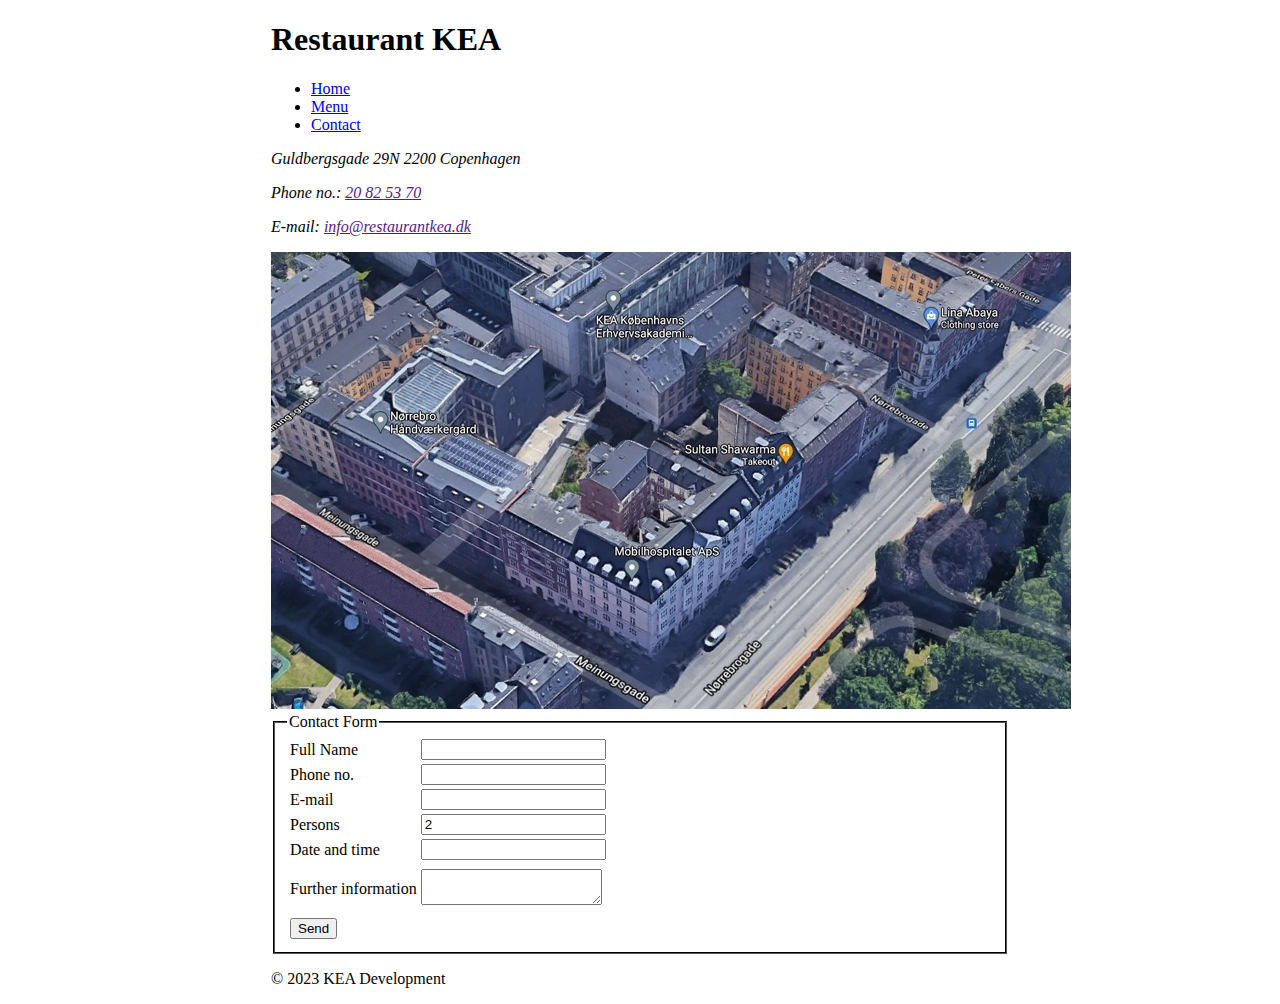
==== contact.html @ b1ab9ec9 "initial commit" ====
<!DOCTYPE html>
<html lang="en">
  <head>
    <meta charset="UTF-8" />
    <meta name="viewport" content="width=device-width, initial-scale=1.0" />
    <link rel="stylesheet" href="css/styles.css" />
    <title>Document</title>
  </head>
  <body>
    <h1>Restaurant KEA</h1>

    <nav>
      <ul>
        <li><a href="home-page.html">Home</a></li>
        <li><a href="food-menu.html">Menu</a></li>
        <li><a href="contact.html">Contact</a></li>
      </ul>
    </nav>

    <section>
      <p class="font-italics">Guldbergsgade 29N 2200 Copenhagen</p>
      <p class="font-italics">Phone no.: <a href="">20 82 53 70</a></p>
      <p class="font-italics">E-mail: <a href="">info@restaurantkea.dk</a></p>

      <img src="img/map.jpg" alt="map.jpg" />
    </section>

    <section>
      <fieldset class="border-black">
        <legend>Contact Form</legend>
        <table>
          <tr>
            <td>Full Name</td>
            <td><input type="text"></td>
          </tr>
          <tr>
            <td>Phone no.</td>
            <td><input type="number"></td>
          </tr>
          <tr>
            <td>E-mail</td>
            <td><input type="email"></td>
          </tr>
          <tr>
            <td>Persons</td>
            <td><input type="number" placeholder="2" class="text-black"></td>
          </tr>
          <tr>
            <td>Date and time</td>
            <td><input type="datetime"></td>
          </tr>
          <tr>
            <td><p>Further information</p></td>
            <td><textarea></textarea></td>
          </tr>
          <tr>
            <td>
              <button>Send</button>
            </td>
          </tr>
        </table>
      </fieldset>
    </section>
    <p>&copy; 2023 KEA Development</p>
  </body>
</html>
---- css/styles.css ----
body {
  max-width: 738px;
  margin: 0 auto;
}

.padding-left {
  padding-left: 6%;
}

.font-italics {
  font-style: italic;
}

.border-black {
  border-color: #000000;
}

.text-black::placeholder {
  color: #000000 !important;
  opacity: 1 !important;
}
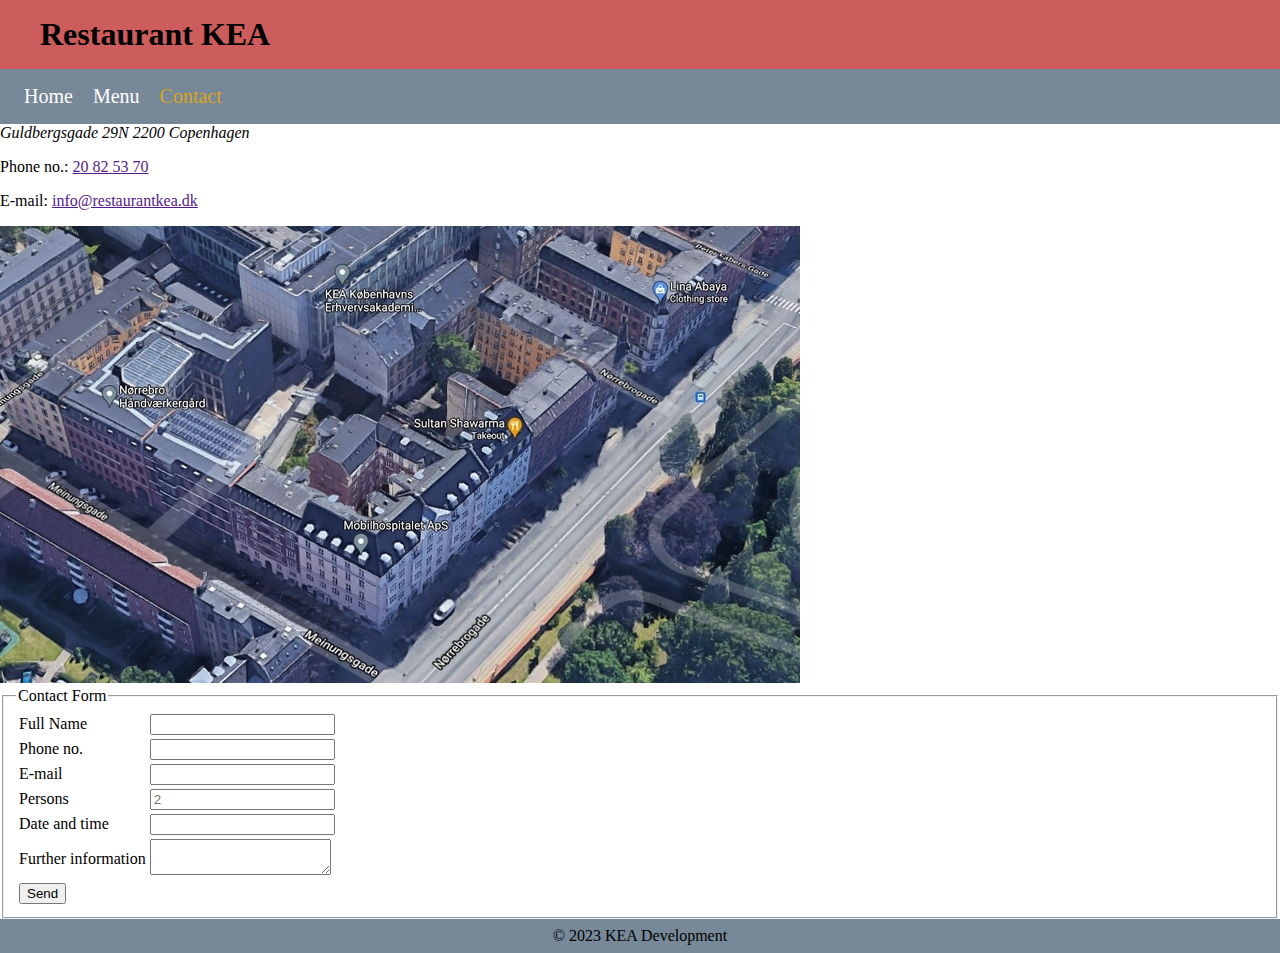
==== commit cfeb0082: "css added, finished shared css" ====
--- a/contact.html
+++ b/contact.html
@@ -7,60 +7,66 @@
     <title>Document</title>
   </head>
   <body>
-    <h1>Restaurant KEA</h1>
+    <header>
+      <h1 class="title">Restaurant KEA</h1>
 
-    <nav>
-      <ul>
-        <li><a href="home-page.html">Home</a></li>
-        <li><a href="food-menu.html">Menu</a></li>
-        <li><a href="contact.html">Contact</a></li>
-      </ul>
-    </nav>
+      <nav class="nav">
+        <ul>
+          <li><a href="index.html">Home</a></li>
+          <li><a href="food-menu.html">Menu</a></li>
+          <li><a href="contact.html" class="selected">Contact</a></li>
+        </ul>
+      </nav>
+    </header>
+    <main>
 
-    <section>
-      <p class="font-italics">Guldbergsgade 29N 2200 Copenhagen</p>
-      <p class="font-italics">Phone no.: <a href="">20 82 53 70</a></p>
-      <p class="font-italics">E-mail: <a href="">info@restaurantkea.dk</a></p>
-
-      <img src="img/map.jpg" alt="map.jpg" />
-    </section>
-
-    <section>
-      <fieldset class="border-black">
-        <legend>Contact Form</legend>
-        <table>
-          <tr>
-            <td>Full Name</td>
-            <td><input type="text"></td>
-          </tr>
-          <tr>
-            <td>Phone no.</td>
-            <td><input type="number"></td>
-          </tr>
-          <tr>
-            <td>E-mail</td>
-            <td><input type="email"></td>
-          </tr>
-          <tr>
-            <td>Persons</td>
-            <td><input type="number" placeholder="2" class="text-black"></td>
-          </tr>
-          <tr>
-            <td>Date and time</td>
-            <td><input type="datetime"></td>
-          </tr>
-          <tr>
-            <td><p>Further information</p></td>
-            <td><textarea></textarea></td>
-          </tr>
-          <tr>
-            <td>
-              <button>Send</button>
-            </td>
-          </tr>
-        </table>
-      </fieldset>
-    </section>
-    <p>&copy; 2023 KEA Development</p>
+      <section>
+        <address>Guldbergsgade 29N 2200 Copenhagen</address>
+        <p class="font-italics">Phone no.: <a href="">20 82 53 70</a></p>
+        <p class="font-italics">E-mail: <a href="">info@restaurantkea.dk</a></p>
+  
+        <img src="img/map.jpg" alt="map.jpg" />
+      </section>
+  
+      <section>
+        <fieldset class="border-black">
+          <legend>Contact Form</legend>
+          <table>
+            <tr>
+              <td><label for="fullname">Full Name</td>
+              <td><input id="fullname" type="text"></td>
+            </tr>
+            <tr>
+              <td><label for="phone"></label>Phone no.</td>
+              <td><input id="phone" type="number"></td>
+            </tr>
+            <tr>
+              <td><label for="email">E-mail</td>
+              <td><input id="email" type="email"></td>
+            </tr>
+            <tr>
+              <td><label for="persons"></label>Persons</td>
+              <td><input id="persons" type="number" placeholder="2" class="text-black"></td>
+            </tr>
+            <tr>
+              <td><label for="datetime"></label>Date and time</td>
+              <td><input id="datetime" type="datetime"></td>
+            </tr>
+            <tr>
+              <td><label for="moreinfo">Further information</td>
+              <td><textarea id="moreinfo"></textarea></td>
+            </tr>
+            <tr>
+              <td>
+                <button>Send</button>
+              </td>
+            </tr>
+          </table>
+        </fieldset>
+      </section>
+    </main>
+    <footer class="footer">
+      <p>&copy; 2023 KEA Development</p>
+    </footer>
   </body>
 </html>
--- a/css/styles.css
+++ b/css/styles.css
@@ -1,21 +1,65 @@
-body {
-  max-width: 738px;
-  margin: 0 auto;
+/* Variables */
+
+:root{
+  --sladelightgrey: #778899;
 }
 
-.padding-left {
-  padding-left: 6%;
+/* CSS */
+
+/* Global Tags */
+body{
+  margin: 0;
+  box-sizing:border-box;
 }
 
-.font-italics {
-  font-style: italic;
+/* Classes */
+
+/* Header */
+
+.title {
+  background-color: indianred;
+  padding: 1rem 1rem 1rem 2.5rem;
+  margin: 0;
 }
 
-.border-black {
-  border-color: #000000;
+/* Doesn't stick, not sure why */
+.nav {
+  background-color: var(--sladelightgrey);
+  padding: 1rem 1rem 1rem 0.5rem;
+  position:sticky;
+  top: 0;
 }
 
-.text-black::placeholder {
-  color: #000000 !important;
-  opacity: 1 !important;
+.nav ul{
+  margin: 0;
+  padding: 0;
 }
+
+.nav li{
+  display:inline;
+  margin-left:1rem;
+}
+
+.nav li a{
+  height:100%;
+  font-size:20px;
+  color:#fff;
+  text-decoration: none;
+}
+
+.nav li a.selected{
+  color:goldenrod;
+}
+
+/* Footer */
+
+.footer{
+  background-color:var(--sladelightgrey);
+  text-align:center;
+  padding:0.5rem 0;
+  width:100%;
+}
+
+.footer p{
+  margin:0;
+}
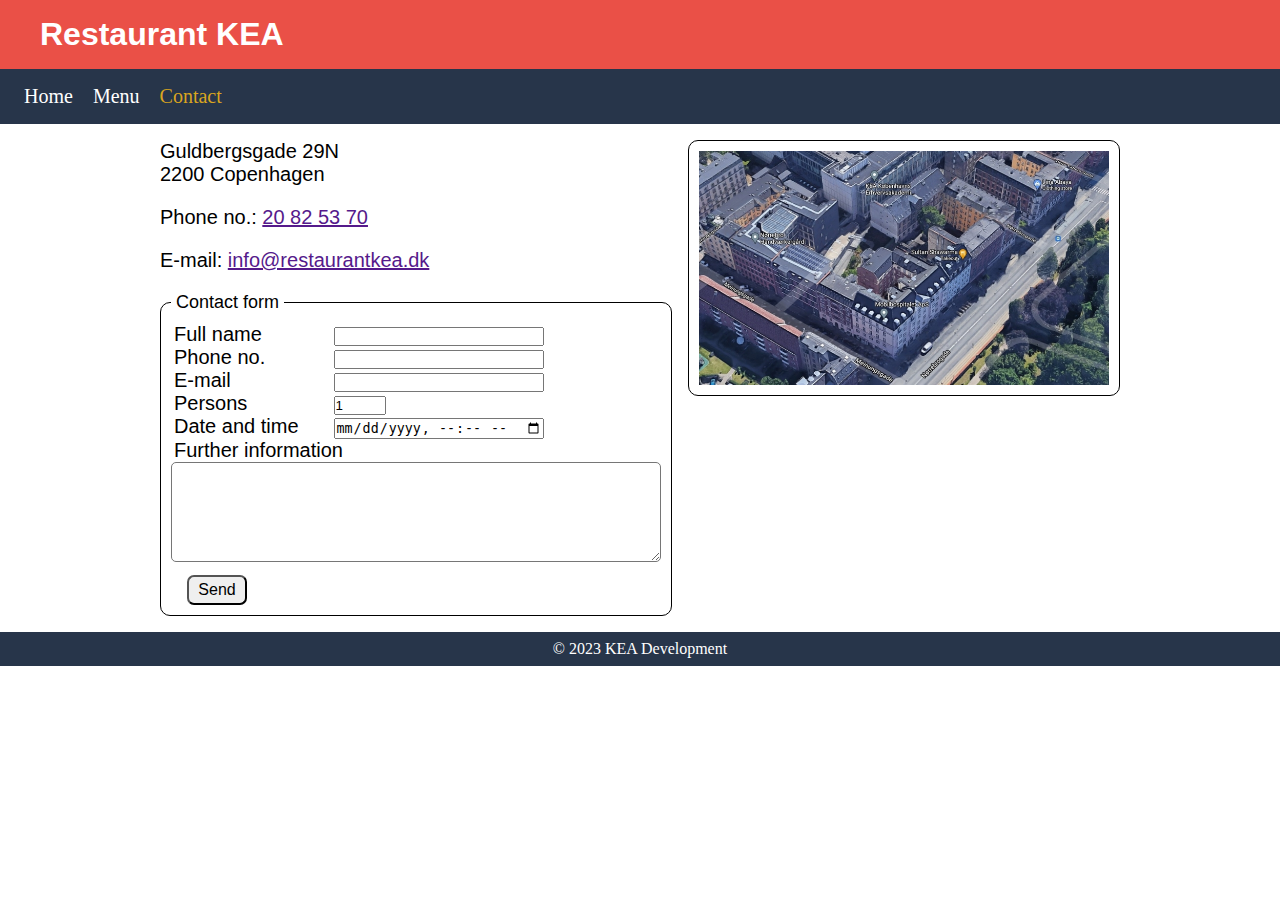
==== commit 27b22778: "major css overhaul, needs media queries" ====
--- a/contact.html
+++ b/contact.html
@@ -4,6 +4,7 @@
     <meta charset="UTF-8" />
     <meta name="viewport" content="width=device-width, initial-scale=1.0" />
     <link rel="stylesheet" href="css/styles.css" />
+    <link rel="stylesheet" href="css/contact.css" />
     <title>Document</title>
   </head>
   <body>
@@ -18,52 +19,50 @@
         </ul>
       </nav>
     </header>
+
     <main>
+      <section class="inline">
+        <article class="inline-left">
+          <p class="address">Guldbergsgade 29N <br> 2200 Copenhagen</p>
+          <p class="font-italics">Phone no.: <a href="">20 82 53 70</a></p>
+          <p class="font-italics">E-mail: <a href="">info@restaurantkea.dk</a></p>
+          
+          <fieldset>
+            <legend>Contact form</legend>
+            <div class="form-table">
+                <label for="full_name">Full name</label>
+                <input type="text" id="full_name" name="full_name" class="input-long" required pattern="([A-Za-z-]+ )+[A-Za-z-]+">
+            </div>
+            <div class="form-table">
+                <label for="phone_no">Phone no.</label>
+                <input type="text" id="phone_no" name="phone_no" class="input-long" required pattern="[0-9]{8}">
+            </div>
+            <div class="form-table">
+                <label for="email">E-mail</label>
+                <input type="email" id="email" name="email" class="input-long" required>
+            </div>                    
+            <div class="form-table">
+                <label for="persons">Persons</label>
+                <input type="number" id="persons" name="persons" value="1" required min="1" max="20">
+            </div>                    
+            <div class="form-table">
+                <label for="dateTime">Date and time</label>
+                <input type="datetime-local" id="dateTime" name="date_and_time" required>
+            </div>                                        
+            <div>
+                <label for="further_info">Further information</label>
+                <textarea id="further_info" class="further-info" name="further_info"></textarea>
+            </div>                                        
+            <input type="submit" value="Send">
+          </fieldset>
+        </article>
 
-      <section>
-        <address>Guldbergsgade 29N 2200 Copenhagen</address>
-        <p class="font-italics">Phone no.: <a href="">20 82 53 70</a></p>
-        <p class="font-italics">E-mail: <a href="">info@restaurantkea.dk</a></p>
-  
-        <img src="img/map.jpg" alt="map.jpg" />
+        <article class="inline-right">
+          <img src="img/map.jpg" alt="map.jpg" />
+        </article>
       </section>
   
-      <section>
-        <fieldset class="border-black">
-          <legend>Contact Form</legend>
-          <table>
-            <tr>
-              <td><label for="fullname">Full Name</td>
-              <td><input id="fullname" type="text"></td>
-            </tr>
-            <tr>
-              <td><label for="phone"></label>Phone no.</td>
-              <td><input id="phone" type="number"></td>
-            </tr>
-            <tr>
-              <td><label for="email">E-mail</td>
-              <td><input id="email" type="email"></td>
-            </tr>
-            <tr>
-              <td><label for="persons"></label>Persons</td>
-              <td><input id="persons" type="number" placeholder="2" class="text-black"></td>
-            </tr>
-            <tr>
-              <td><label for="datetime"></label>Date and time</td>
-              <td><input id="datetime" type="datetime"></td>
-            </tr>
-            <tr>
-              <td><label for="moreinfo">Further information</td>
-              <td><textarea id="moreinfo"></textarea></td>
-            </tr>
-            <tr>
-              <td>
-                <button>Send</button>
-              </td>
-            </tr>
-          </table>
-        </fieldset>
-      </section>
+      
     </main>
     <footer class="footer">
       <p>&copy; 2023 KEA Development</p>
--- a/css/styles.css
+++ b/css/styles.css
@@ -1,15 +1,31 @@
 /* Variables */
 
 :root{
-  --sladelightgrey: #778899;
+  --keaRed: #ea5047;
+  --keaBlue: #27354a;
+  --goldenrod: #daa520;
+  --white: #fff;
 }
 
 /* CSS */
 
 /* Global Tags */
+
+*{
+  padding:0;
+  margin:0;
+  box-sizing: border-box;
+}
+
 body{
   margin: 0;
   box-sizing:border-box;
+}
+
+main{
+  margin-left: 10rem;
+  margin-right: 10rem;
+  box-sizing: border-box;
 }
 
 /* Classes */
@@ -17,14 +33,16 @@
 /* Header */
 
 .title {
-  background-color: indianred;
+  background-color: var(--keaRed);
   padding: 1rem 1rem 1rem 2.5rem;
   margin: 0;
+  font-family: 'Lucida Sans', 'Lucida Sans Regular', 'Lucida Grande', 'Lucida Sans Unicode', Geneva, Verdana, sans-serif;
+  color: var(--white);
 }
 
 /* Doesn't stick, not sure why */
 .nav {
-  background-color: var(--sladelightgrey);
+  background-color: var(--keaBlue);
   padding: 1rem 1rem 1rem 0.5rem;
   position:sticky;
   top: 0;
@@ -48,13 +66,13 @@
 }
 
 .nav li a.selected{
-  color:goldenrod;
+  color: var(--goldenrod);
 }
 
 /* Footer */
 
 .footer{
-  background-color:var(--sladelightgrey);
+  background-color:var(--keaBlue);
   text-align:center;
   padding:0.5rem 0;
   width:100%;
@@ -62,4 +80,5 @@
 
 .footer p{
   margin:0;
+  color:var(--white);
 }
--- a/css/contact.css
+++ b/css/contact.css
@@ -0,0 +1,90 @@
+:root{
+    --black: #000;
+}
+
+.inline{
+    padding-top: 1rem;
+    padding-bottom:1rem;
+    display: inline-flex;
+    box-sizing: border-box;
+    width: 100%;
+}
+
+.inline-left{
+    width:55%;
+    padding-right:1rem;
+    font-family: 'Gill Sans', 'Gill Sans MT', Calibri, 'Trebuchet MS', sans-serif;
+}
+
+.inline-left p{
+    padding-bottom: 20px;
+}
+
+.inline-left p,
+.inline-left label{
+    font-size: 20px;
+    font-style: normal;
+}
+
+.inline-left fieldset{
+    font-size: 18px;
+    border: 1px solid var(--black);
+    border-radius: 10px;
+    padding: 10px;
+    display: table;
+    width: 100%;
+}
+
+.inline-left legend{
+    padding: 0 5px;
+}
+
+.inline-left .form-table{
+    display: table-row;
+}
+
+.inline-left label{
+    padding-left: 3px;
+    padding-right: 35px;
+    display: table-cell; text-align: left;
+}
+
+.inline-left input{
+    display: table-cell;
+}
+
+/* Can't figure out why 100% isn't working, might be the table structure */
+.input-long{
+    width: 100%;
+}
+
+.further-info{
+    width: 100%;
+    height: 100px;
+    border-radius: 5px;
+}
+
+fieldset input[type=submit]{
+    margin-left: 1rem;
+    margin-top: 0.5rem;
+    border-radius: 7px;
+    height: 30px;
+    width: 60px;
+    font-size: 1rem;
+}
+
+.inline-right{
+    width: 45%;
+    /* Not sure why this float doesn't work, but keeping it here in case of browser differences */
+    float:right;
+}
+
+.inline-right img{
+    max-width: 800px;
+    max-height: 457px;
+    width: 100%;
+    border-radius:10px;
+    float: right;
+    border: 1px solid var(--black);
+    padding: 10px;
+}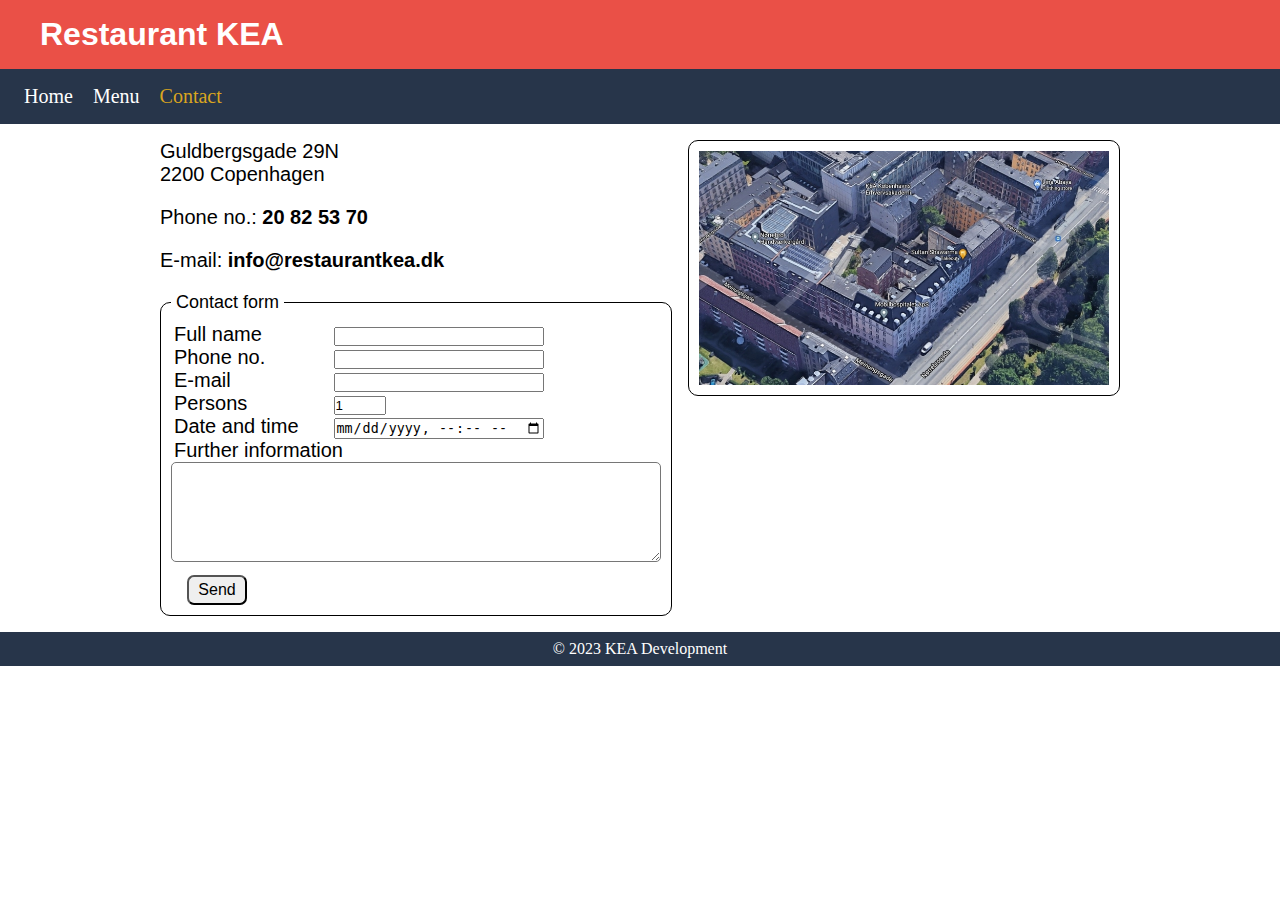
==== commit 45130187: "Prettified CSS classes" ====
--- a/contact.html
+++ b/contact.html
@@ -24,8 +24,8 @@
       <section class="inline">
         <article class="inline-left">
           <p class="address">Guldbergsgade 29N <br> 2200 Copenhagen</p>
-          <p class="font-italics">Phone no.: <a href="">20 82 53 70</a></p>
-          <p class="font-italics">E-mail: <a href="">info@restaurantkea.dk</a></p>
+          <p>Phone no.: <a href="" class="phoneNumber">20 82 53 70</a></p>
+          <p>E-mail: <a href="" class="eMail">info@restaurantkea.dk</a></p>
           
           <fieldset>
             <legend>Contact form</legend>
--- a/css/styles.css
+++ b/css/styles.css
@@ -1,4 +1,4 @@
-/* Variables */
+/* VARIABLES */
 
 :root{
   --keaRed: #ea5047;
@@ -9,7 +9,7 @@
 
 /* CSS */
 
-/* Global Tags */
+/** GLOBAL TAGS **/
 
 *{
   padding:0;
@@ -28,9 +28,9 @@
   box-sizing: border-box;
 }
 
-/* Classes */
+/** CLASSES **/
 
-/* Header */
+/*** HEADER ***/
 
 .title {
   background-color: var(--keaRed);
@@ -69,7 +69,7 @@
   color: var(--goldenrod);
 }
 
-/* Footer */
+/*** FOOTER ***/
 
 .footer{
   background-color:var(--keaBlue);
--- a/css/contact.css
+++ b/css/contact.css
@@ -1,6 +1,14 @@
+/* VARIABLES */
+
 :root{
     --black: #000;
 }
+
+/* CSS */
+
+/** CLASSES **/
+
+/*** GENERAL CSS ***/
 
 .inline{
     padding-top: 1rem;
@@ -10,6 +18,8 @@
     width: 100%;
 }
 
+/*** LEFT SIDE ***/
+
 .inline-left{
     width:55%;
     padding-right:1rem;
@@ -18,6 +28,14 @@
 
 .inline-left p{
     padding-bottom: 20px;
+}
+
+.phoneNumber,
+.eMail{
+    text-decoration: none;
+    font-weight:bold;
+    color:var(--black);
+    font-family:'Segoe UI', Tahoma, Geneva, Verdana, sans-serif
 }
 
 .inline-left p,
@@ -73,6 +91,8 @@
     font-size: 1rem;
 }
 
+/*** RIGHT SIDE ***/
+
 .inline-right{
     width: 45%;
     /* Not sure why this float doesn't work, but keeping it here in case of browser differences */
